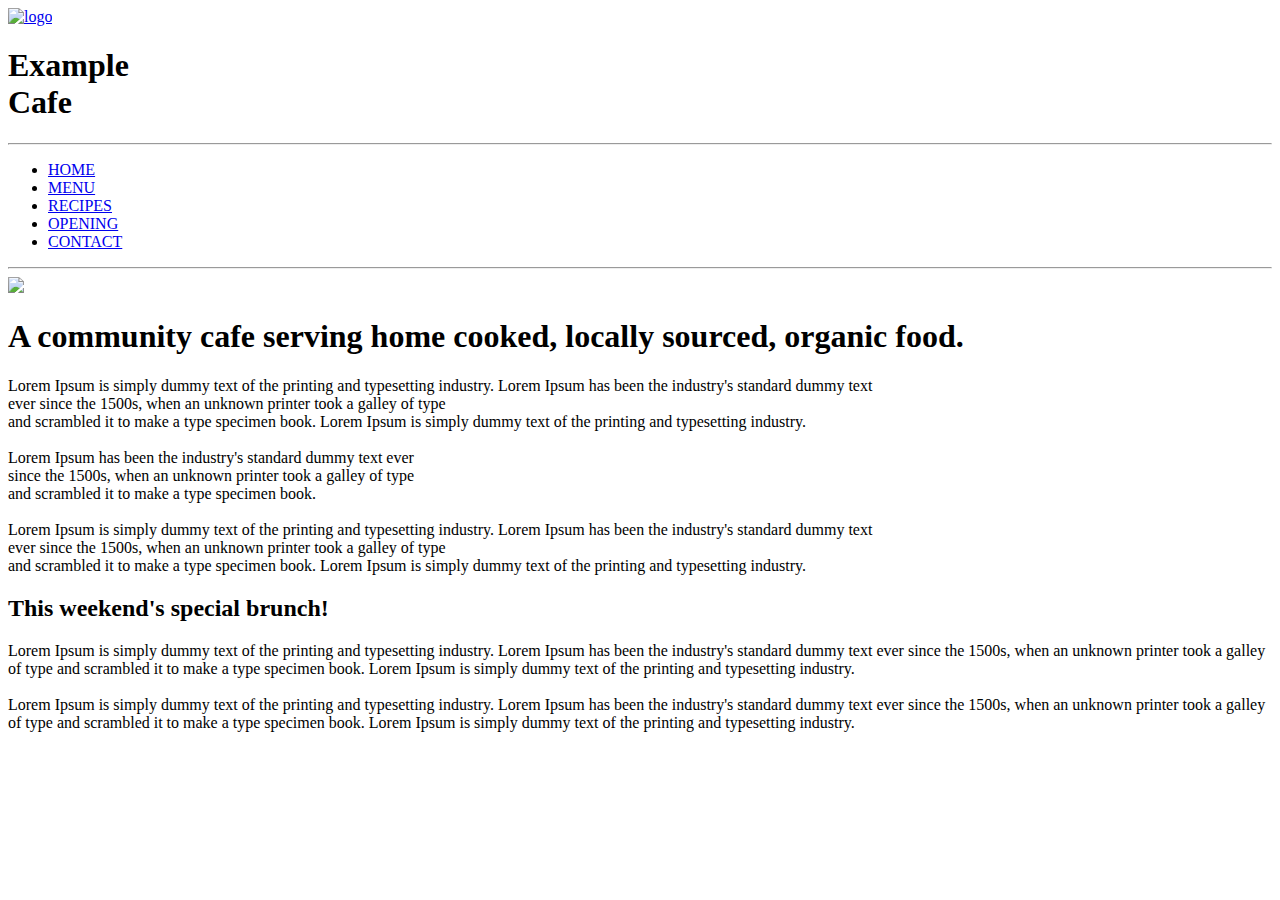
==== index.html @ a4af2521 "Index.html File added" ====
<!DOCTYPE html>
<html>
<head>
	<meta charset="UTF-8">
	<title> Example Cafe </title>
	<link rel="stylesheet" type="text/css" href="index.css">
  	<meta name="viewport" content="width=device-width, initial-scale=1.0">
</head>
<body>
	<div class="outer_box">
		<div class="header">
			<div class="icon">
				<a href="index.html"><img src="icon.png" alt="logo" height="125px" width="125px"></a>
			</div>
			<div class="logo">
				<h1>Example<br>Cafe</h1>
			</div>
		</div>

		<div class="menu">
			<hr>
			<ul id="menu_list">
				<li><a href="index.html">HOME</a></li>
				<li><a href="menu.html">MENU</a></li>
				<li><a href="recipe.html">RECIPES</a></li>
				<li><a href="opening.html">OPENING</a></li>
				<li><a href="contact.html">CONTACT</a></li>
			</ul>
			<hr>
		</div>
		<div class="body_block">
			<div id="image_box">
				<a href="https://www.zomato.com"><img src="C:\Users\rouba\Desktop\Web Development\Assignment_2\Front_image.jpg" border-radius="2px";></a>
			</div>
			<div class="text-box">
				<h1>
					A community cafe serving home cooked, locally sourced, organic food.<br>
				</h1>
				<p>
					Lorem Ipsum is simply dummy text of the printing and typesetting industry. Lorem Ipsum has been the industry's standard dummy text<br>ever since the 1500s, when an unknown printer took a galley of type<br> and scrambled it to make a type specimen book.
					Lorem Ipsum is simply dummy text of the printing and typesetting industry.
					<br><br>Lorem Ipsum has been the industry's standard dummy text ever<br> since the 1500s, when an unknown printer took a galley of type<br> and scrambled it to make a type specimen book.<br><br>
					Lorem Ipsum is simply dummy text of the printing and typesetting industry. Lorem Ipsum has been the industry's standard dummy text<br>ever since the 1500s, when an unknown printer took a galley of type<br> and scrambled it to make a type specimen book.
					Lorem Ipsum is simply dummy text of the printing and typesetting industry.
				</p>
			</div>
		</div>
		<div id="after-text">
			<h2>This weekend's special brunch!</h2>
			<p>Lorem Ipsum is simply dummy text of the printing and typesetting industry. Lorem Ipsum has been the industry's standard dummy text ever since the 1500s, when an unknown printer took a galley of type and scrambled it to make a type specimen book.
			Lorem Ipsum is simply dummy text of the printing and typesetting industry.<br><br>Lorem Ipsum is simply dummy text of the printing and typesetting industry. Lorem Ipsum has been the industry's standard dummy text ever since the 1500s, when an unknown printer took a galley of type and scrambled it to make a type specimen book.
			Lorem Ipsum is simply dummy text of the printing and typesetting industry.</p>
		</div>
	</div>
</body>
</html>
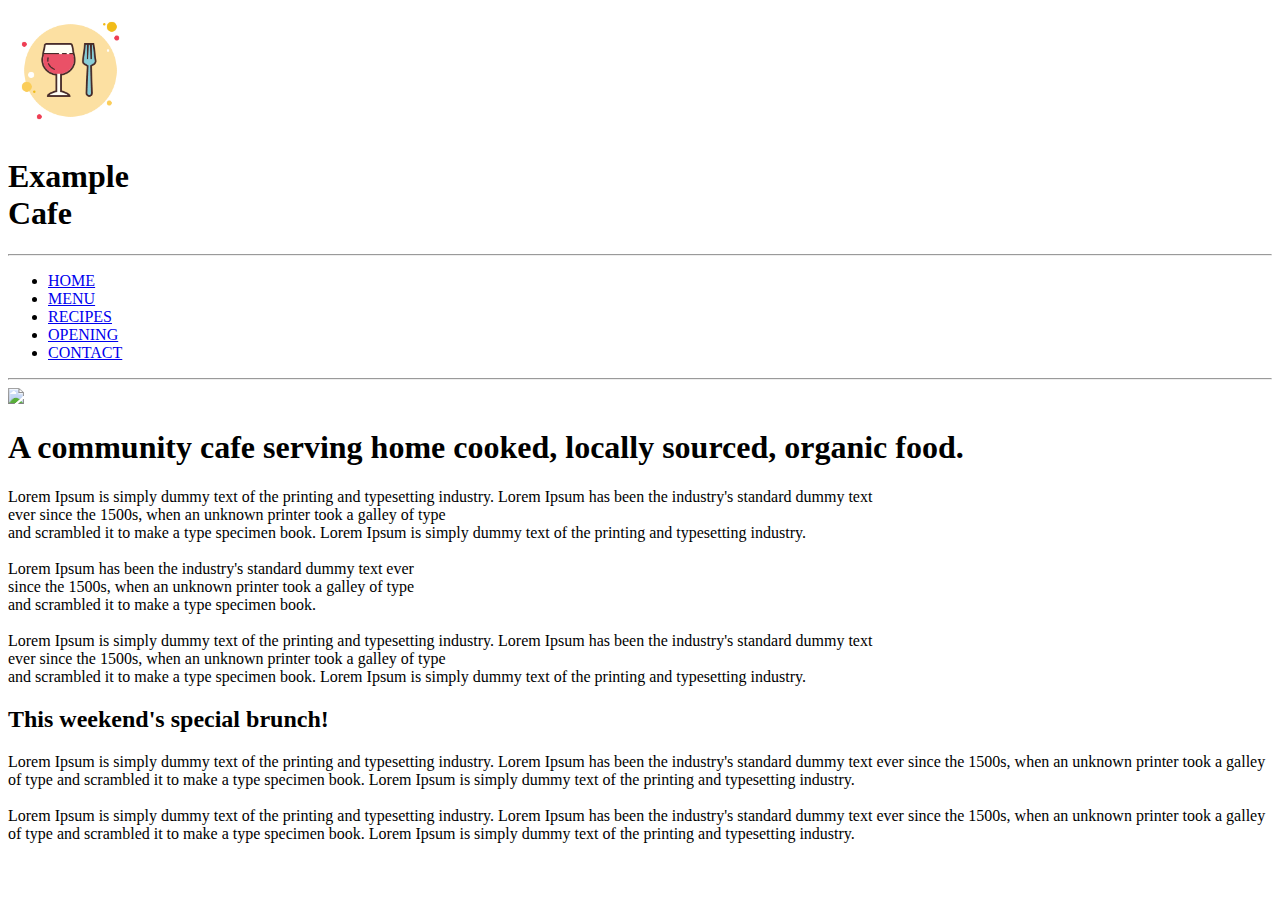
==== commit 03a7a2d5: "Updated index.html" ====
--- a/index.html
+++ b/index.html
@@ -30,7 +30,7 @@
 		</div>
 		<div class="body_block">
 			<div id="image_box">
-				<a href="https://www.zomato.com"><img src="C:\Users\rouba\Desktop\Web Development\Assignment_2\Front_image.jpg" border-radius="2px";></a>
+				<a href="https://www.zomato.com"><img src="C:\Users\rouba\Desktop\Web Development\Assignment_2\image.jpg" border-radius="2px";></a>
 			</div>
 			<div class="text-box">
 				<h1>
